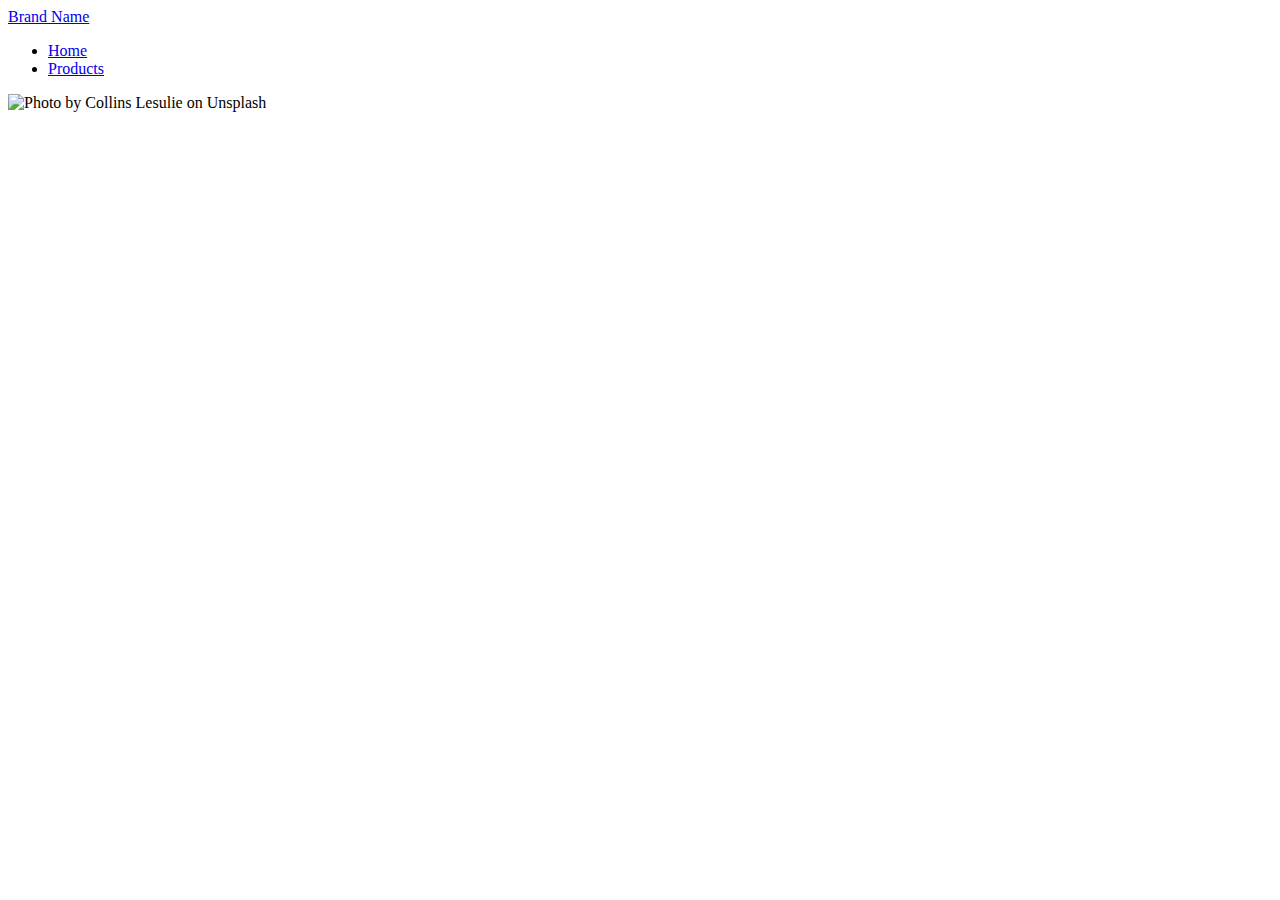
==== index.html @ 704b1647 "Task: created a navigation menu and added images" ====
<!DOCTYPE html>
<html lang="en-US">
<head>
    <meta charset="utf-8">
    <meta name="viewport" content="width=device-width, initial-scale=1">
    <title>Landing Page</title>
    <!-- Bootstrap styles -->
    <link href="Bootstrap/css/bootstrap.min.css" type="text/css" rel="stylesheet">
    <link href="Bootstrap/css/bootstrap-grid.min.css" type="text/css" rel="stylesheet">
    <!-- My styles -->
    <link href="styles/main.css" type="text/css" rel="stylesheet">
</head>
<body>
    <header>
        <nav class="navbar navbar-expand-sm">
            <a class="navbar-brand" href="#">Brand Name</a>
            <div>
                <ul class="navbar-nav">
                    <li class="nav-item">
                        <a class="nav-link" href="#">Home</a>
                    </li>
                    <li class="nav-item">
                        <a class="nav-link" href="#">Products</a>
                    </li>
                </ul>
            </div>
        </nav>
    </header>

    <section>
        <img src="images/collins-lesulie-1190667-unsplash.jpg" class="section__img section__img--active" title="Photo by Collins Lesulie on Unsplash">
        <img src="images/richard-szilagyi-1156448-unsplash.jpg" class="section__img" title="Photo by richard szilagyi on Unsplash">
        <img src="images/tobias-cornille-142864-unsplash.jpg" class="section__img" title="Photo by Tobias Cornille on Unsplash">
    </section>

    <main>

    </main>

    <footer>

    </footer>
<script src="js/landing.js"></script>
</body>
</html>
---- styles/main.css ----
.section__img {
    display: none;
    width: 100%;
}

.section__img--active {
    display: block;
}
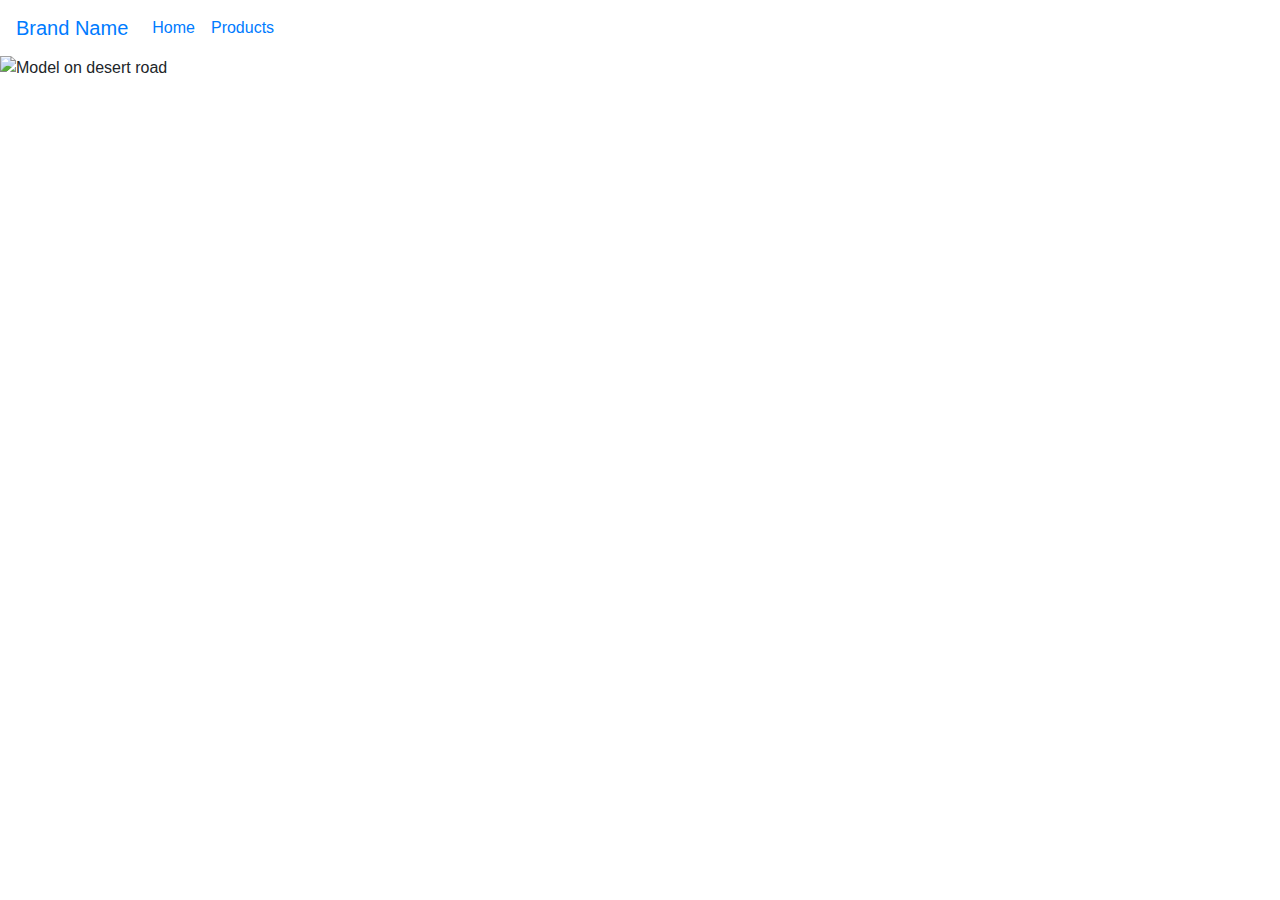
==== commit 70c209bb: "Task: worked on a display switching function and added Bootstrap" ====
--- a/index.html
+++ b/index.html
@@ -27,10 +27,10 @@
         </nav>
     </header>
 
-    <section>
-        <img src="images/collins-lesulie-1190667-unsplash.jpg" class="section__img section__img--active" title="Photo by Collins Lesulie on Unsplash">
-        <img src="images/richard-szilagyi-1156448-unsplash.jpg" class="section__img" title="Photo by richard szilagyi on Unsplash">
-        <img src="images/tobias-cornille-142864-unsplash.jpg" class="section__img" title="Photo by Tobias Cornille on Unsplash">
+    <section class="section">
+        <img src="images/collins-lesulie-1190667-unsplash.jpg" class="section__img section__img--active" title="Photo by Collins Lesulie on Unsplash" alt="Model on desert road">
+        <img src="images/richard-szilagyi-1156448-unsplash.jpg" class="section__img" title="Photo by richard szilagyi on Unsplash" alt="Model on coastline rooftop">
+        <img src="images/tobias-cornille-142864-unsplash.jpg" class="section__img" title="Photo by Tobias Cornille on Unsplash" alt="Hiker in mountain valley">
     </section>
 
     <main>
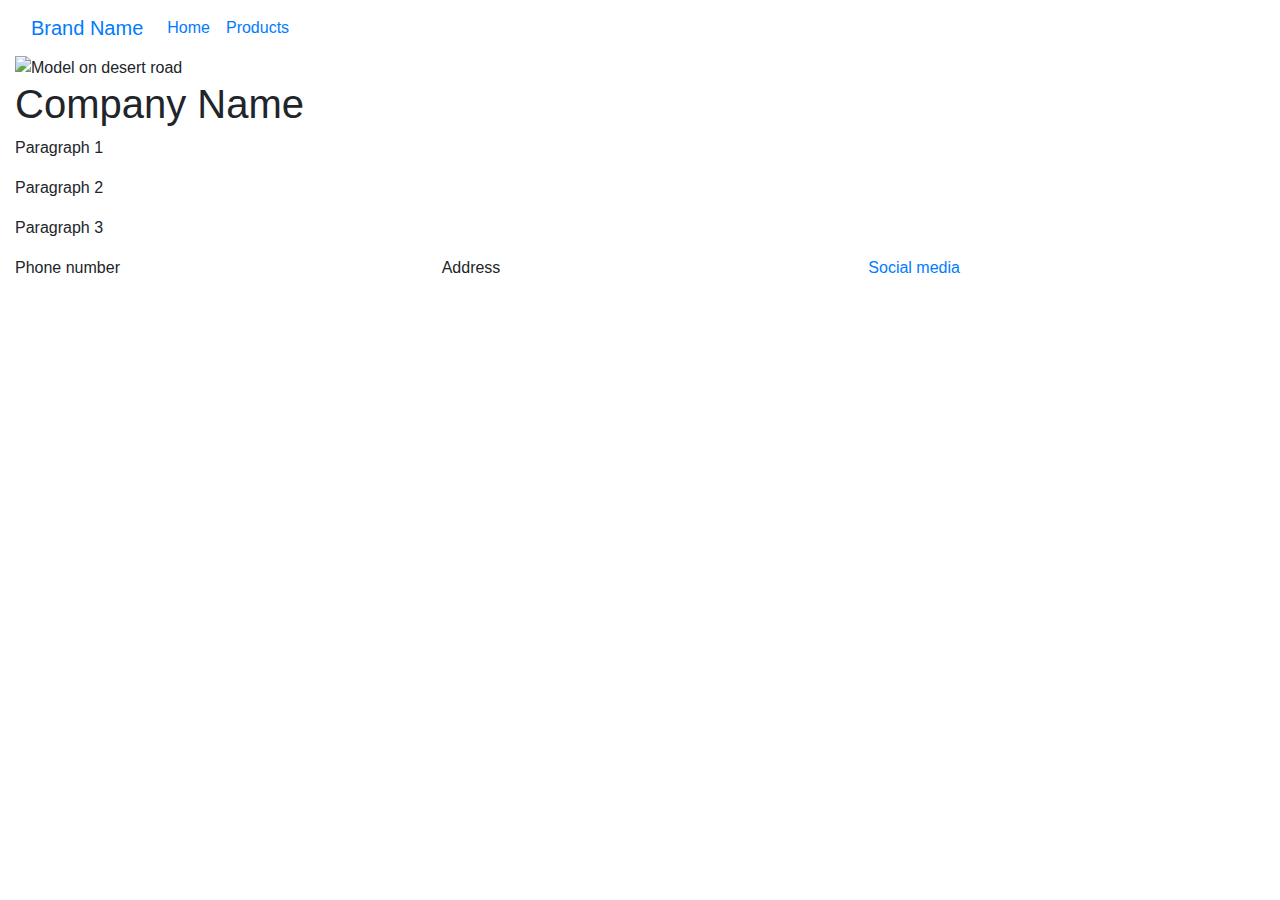
==== commit 5aaa5809: "Task: added Bootstrap's grid system, company blurb, and footer content" ====
--- a/index.html
+++ b/index.html
@@ -10,36 +10,55 @@
     <!-- My styles -->
     <link href="styles/main.css" type="text/css" rel="stylesheet">
 </head>
-<body>
-    <header>
-        <nav class="navbar navbar-expand-sm">
-            <a class="navbar-brand" href="#">Brand Name</a>
-            <div>
-                <ul class="navbar-nav">
-                    <li class="nav-item">
-                        <a class="nav-link" href="#">Home</a>
-                    </li>
-                    <li class="nav-item">
-                        <a class="nav-link" href="#">Products</a>
-                    </li>
-                </ul>
+<body >
+    <div class="container-fluid">
+        <div class="row">
+            <header class="col-sm">
+                <nav class="navbar navbar-expand-sm">
+                    <a class="navbar-brand" href="#">Brand Name</a>
+                    <div>
+                        <ul class="navbar-nav">
+                            <li class="nav-item">
+                                <a class="nav-link" href="#">Home</a>
+                            </li>
+                            <li class="nav-item">
+                                <a class="nav-link" href="#">Products</a>
+                            </li>
+                        </ul>
+                    </div>
+                </nav>
+            </header>
+        </div>
+
+        <div class="row">
+            <section class="col-sm section">
+                <img src="images/collins-lesulie-1190667-unsplash.jpg" class="section__img section__img--active" title="Photo by Collins Lesulie on Unsplash" alt="Model on desert road">
+                <img src="images/richard-szilagyi-1156448-unsplash.jpg" class="section__img" title="Photo by Richard Szilagyi on Unsplash" alt="Model on coastline rooftop">
+                <img src="images/tobias-cornille-142864-unsplash.jpg" class="section__img" title="Photo by Tobias Cornille on Unsplash" alt="Hiker in mountain valley">
+            </section>
+        </div>
+
+        <div class="row">
+            <article class="col-sm">
+                <h1>Company Name</h1>
+                <p>Paragraph 1</p>
+                <p>Paragraph 2</p>
+                <p>Paragraph 3</p>
+            </article>
+        </div>
+
+        <footer class="row">
+            <div class="col-sm">
+                <p>Phone number</p>
             </div>
-        </nav>
-    </header>
-
-    <section class="section">
-        <img src="images/collins-lesulie-1190667-unsplash.jpg" class="section__img section__img--active" title="Photo by Collins Lesulie on Unsplash" alt="Model on desert road">
-        <img src="images/richard-szilagyi-1156448-unsplash.jpg" class="section__img" title="Photo by richard szilagyi on Unsplash" alt="Model on coastline rooftop">
-        <img src="images/tobias-cornille-142864-unsplash.jpg" class="section__img" title="Photo by Tobias Cornille on Unsplash" alt="Hiker in mountain valley">
-    </section>
-
-    <main>
-
-    </main>
-
-    <footer>
-
-    </footer>
+            <div class="col-sm">
+                <p>Address</p>
+            </div>
+            <div class="col-sm">
+                <a href="#" target="_blank">Social media</a>
+            </div>
+        </footer>
+    </div>
 <script src="js/landing.js"></script>
 </body>
 </html>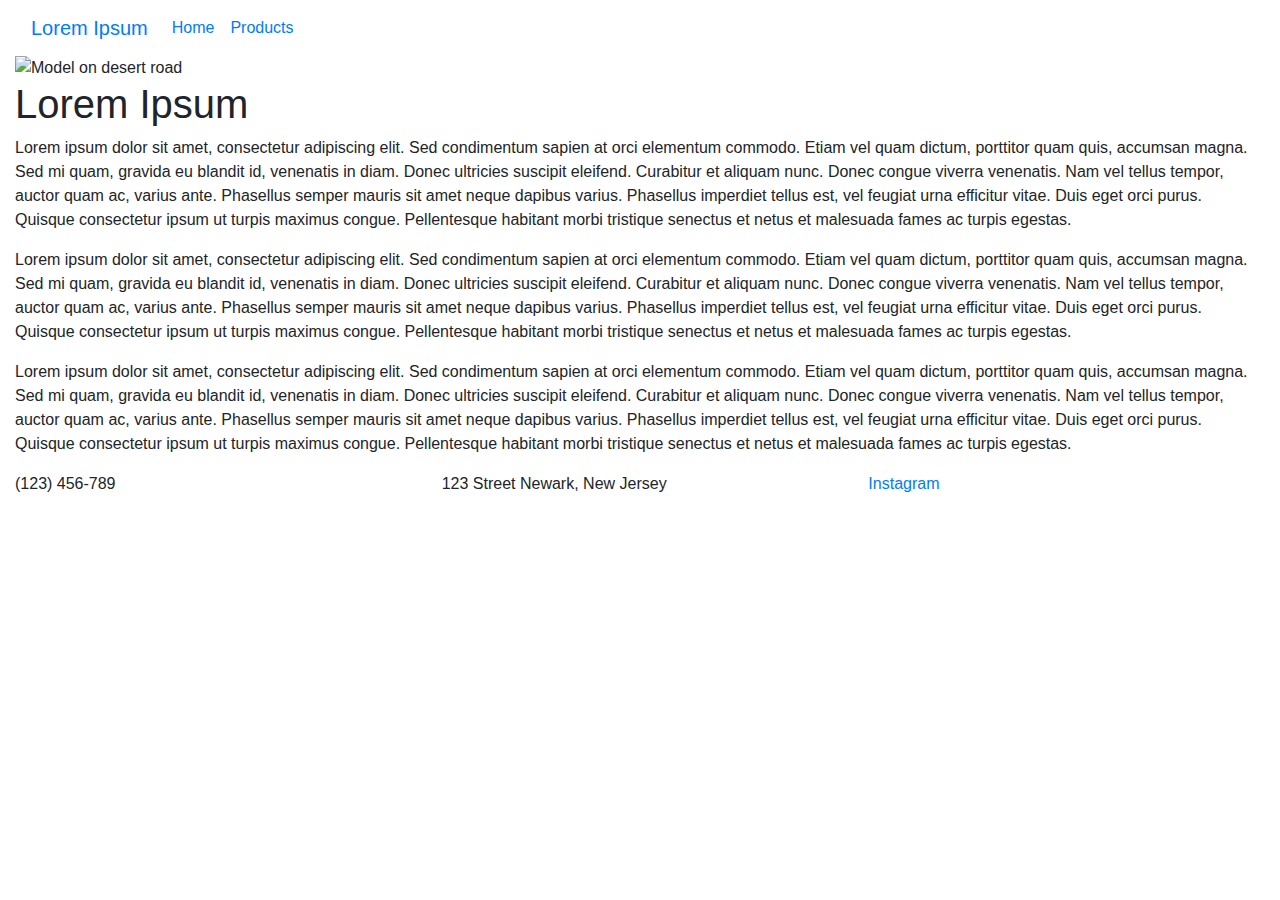
==== commit 0de2284b: "Task: added fake company info" ====
--- a/index.html
+++ b/index.html
@@ -15,7 +15,7 @@
         <div class="row">
             <header class="col-sm">
                 <nav class="navbar navbar-expand-sm">
-                    <a class="navbar-brand" href="#">Brand Name</a>
+                    <a class="navbar-brand" href="#">Lorem Ipsum</a>
                     <div>
                         <ul class="navbar-nav">
                             <li class="nav-item">
@@ -40,22 +40,22 @@
 
         <div class="row">
             <article class="col-sm">
-                <h1>Company Name</h1>
-                <p>Paragraph 1</p>
-                <p>Paragraph 2</p>
-                <p>Paragraph 3</p>
+                <h1>Lorem Ipsum</h1>
+                <p>Lorem ipsum dolor sit amet, consectetur adipiscing elit. Sed condimentum sapien at orci elementum commodo. Etiam vel quam dictum, porttitor quam quis, accumsan magna. Sed mi quam, gravida eu blandit id, venenatis in diam. Donec ultricies suscipit eleifend. Curabitur et aliquam nunc. Donec congue viverra venenatis. Nam vel tellus tempor, auctor quam ac, varius ante. Phasellus semper mauris sit amet neque dapibus varius. Phasellus imperdiet tellus est, vel feugiat urna efficitur vitae. Duis eget orci purus. Quisque consectetur ipsum ut turpis maximus congue. Pellentesque habitant morbi tristique senectus et netus et malesuada fames ac turpis egestas.</p>
+                <p>Lorem ipsum dolor sit amet, consectetur adipiscing elit. Sed condimentum sapien at orci elementum commodo. Etiam vel quam dictum, porttitor quam quis, accumsan magna. Sed mi quam, gravida eu blandit id, venenatis in diam. Donec ultricies suscipit eleifend. Curabitur et aliquam nunc. Donec congue viverra venenatis. Nam vel tellus tempor, auctor quam ac, varius ante. Phasellus semper mauris sit amet neque dapibus varius. Phasellus imperdiet tellus est, vel feugiat urna efficitur vitae. Duis eget orci purus. Quisque consectetur ipsum ut turpis maximus congue. Pellentesque habitant morbi tristique senectus et netus et malesuada fames ac turpis egestas.</p>
+                <p>Lorem ipsum dolor sit amet, consectetur adipiscing elit. Sed condimentum sapien at orci elementum commodo. Etiam vel quam dictum, porttitor quam quis, accumsan magna. Sed mi quam, gravida eu blandit id, venenatis in diam. Donec ultricies suscipit eleifend. Curabitur et aliquam nunc. Donec congue viverra venenatis. Nam vel tellus tempor, auctor quam ac, varius ante. Phasellus semper mauris sit amet neque dapibus varius. Phasellus imperdiet tellus est, vel feugiat urna efficitur vitae. Duis eget orci purus. Quisque consectetur ipsum ut turpis maximus congue. Pellentesque habitant morbi tristique senectus et netus et malesuada fames ac turpis egestas.</p>
             </article>
         </div>
 
         <footer class="row">
             <div class="col-sm">
-                <p>Phone number</p>
+                <p>(123) 456-789</p>
             </div>
             <div class="col-sm">
-                <p>Address</p>
+                <p>123 Street Newark, New Jersey</p>
             </div>
             <div class="col-sm">
-                <a href="#" target="_blank">Social media</a>
+                <a href="https://www.instagram.com/" target="_blank">Instagram</a>
             </div>
         </footer>
     </div>
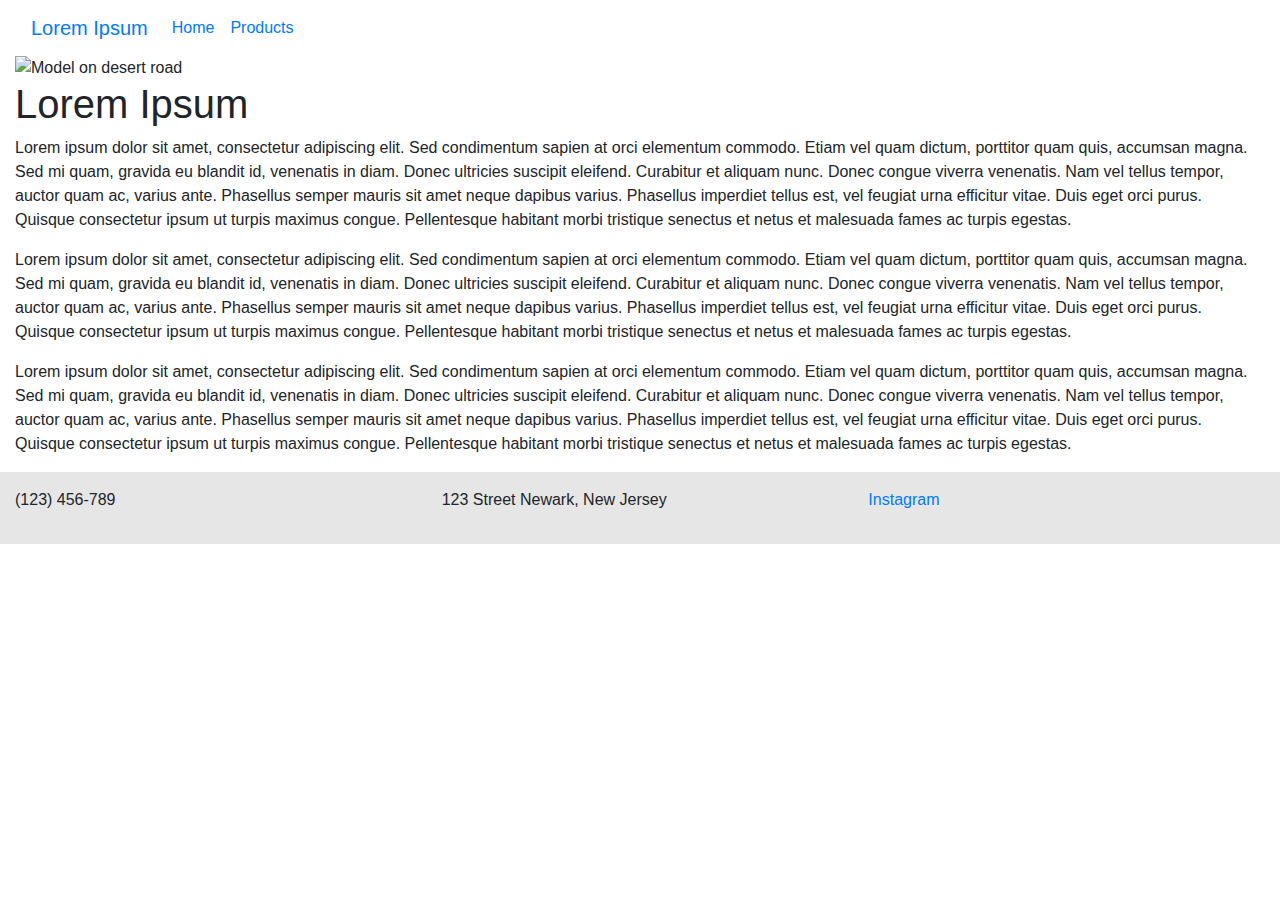
==== commit 861cba60: "Task: removed container-fluid's margin, added padding to footer, and added footer background color" ====
--- a/index.html
+++ b/index.html
@@ -10,7 +10,7 @@
     <!-- My styles -->
     <link href="styles/main.css" type="text/css" rel="stylesheet">
 </head>
-<body >
+<body>
     <div class="container-fluid">
         <div class="row">
             <header class="col-sm">
@@ -47,7 +47,7 @@
             </article>
         </div>
 
-        <footer class="row">
+        <footer class="row footer pt-3 pb-3">
             <div class="col-sm">
                 <p>(123) 456-789</p>
             </div>
--- a/styles/main.css
+++ b/styles/main.css
@@ -5,4 +5,8 @@
 
 .section__img--active {
     display: block;
+}
+
+.footer {
+    background-color: #E6E6E6;
 }